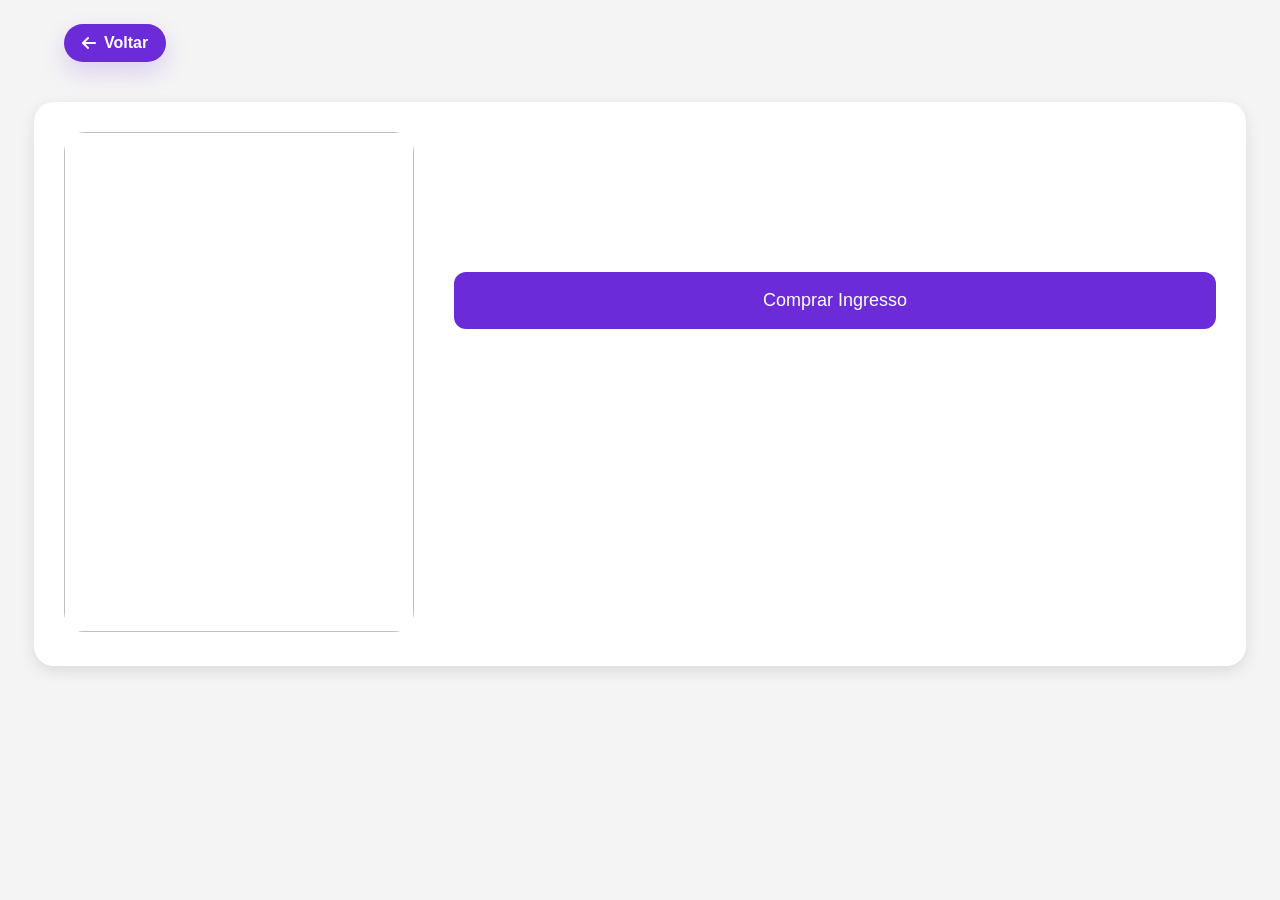
==== frontend/html/details_event.html @ b506e334 "feat: frontend" ====
<!DOCTYPE html>
<html lang="pt-BR">

<head>

  <meta charset="UTF-8">
  <meta name="viewport"
  content="width=device-width, initial-scale=1.0">

  <title>Detalhes do Evento</title>

  <link rel="stylesheet" href="../css/details_event.css">

  <link rel="stylesheet"
  href="https://cdnjs.cloudflare.com/ajax/libs/font-awesome/6.5.1/css/all.min.css">

</head>

<body>

  <header class="navbar">
    <a class="back-button" href="index.html">
      <i class="fa-solid fa-arrow-left"></i> Voltar
    </a>
  </header>

  <main class="event-container">

  <div class="event-image">

    <img id="eventImage">

  </div>

  <div class="event-details">

    <h1 id="eventName"></h1>

    <p id="eventDate"></p>

    <p id="eventTime"></p>

    <p id="eventLocation"></p>

    <p id="eventDescription"></p>

    <p id="eventPrice"></p>

    <p id="eventTickets"></p>

    <button class="buy-button">

      Comprar Ingresso

    </button>

  </div>

</main>


</body>

<script src="../js/details_event.js"></script>

</html>
---- frontend/css/details_event.css ----
body{

  margin: 0;

  background: #f4f4f4;

  font-family: Arial, Helvetica, sans-serif;
}


/* CONTAINER */

.event-container{

  width: 90%;

  margin: 40px auto;

  background: white;

  border-radius: 20px;

  padding: 30px;

  display: flex;

  gap: 40px;

  align-items: flex-start;

  box-shadow: 0 5px 15px rgba(0,0,0,0.1);

}


/* IMAGEM */

.event-image{

  width: 350px;

  flex-shrink: 0;
}

.event-image img{

  width: 100%;

  height: 500px;

  object-fit: cover;

  border-radius: 20px;
}


/* DETALHES */

.event-details{

  flex: 1;

  display: flex;

  flex-direction: column;

  gap: 20px;
}

.event-details h1{

  margin: 0;

  font-size: 42px;
}

.event-details p{

  font-size: 20px;

  margin: 0;
}


/* NAVBAR */

.navbar{
  width: 90%;
  margin: 24px auto 0;
  display: flex;
  justify-content: flex-start;
}

.back-button{
  display: inline-flex;
  align-items: center;
  gap: 8px;
  padding: 10px 18px;
  background: #6c2bd9;
  color: #fff;
  text-decoration: none;
  border-radius: 999px;
  font-size: 16px;
  font-weight: 600;
  box-shadow: 0 10px 24px rgba(108, 43, 217, 0.18);
  transition: transform 0.2s ease, background 0.2s ease, box-shadow 0.2s ease;
}

.back-button:hover{
  background: #5b21b6;
  transform: translateY(-1px);
  box-shadow: 0 14px 32px rgba(108, 43, 217, 0.24);
}

/* BOTÃO */

.buy-button{

  background: #6c2bd9;

  color: white;

  border: none;

  padding: 18px;

  border-radius: 12px;

  font-size: 18px;

  cursor: pointer;

  transition: 0.3s;
}

.buy-button:hover{

  background: #5b21b6;
}
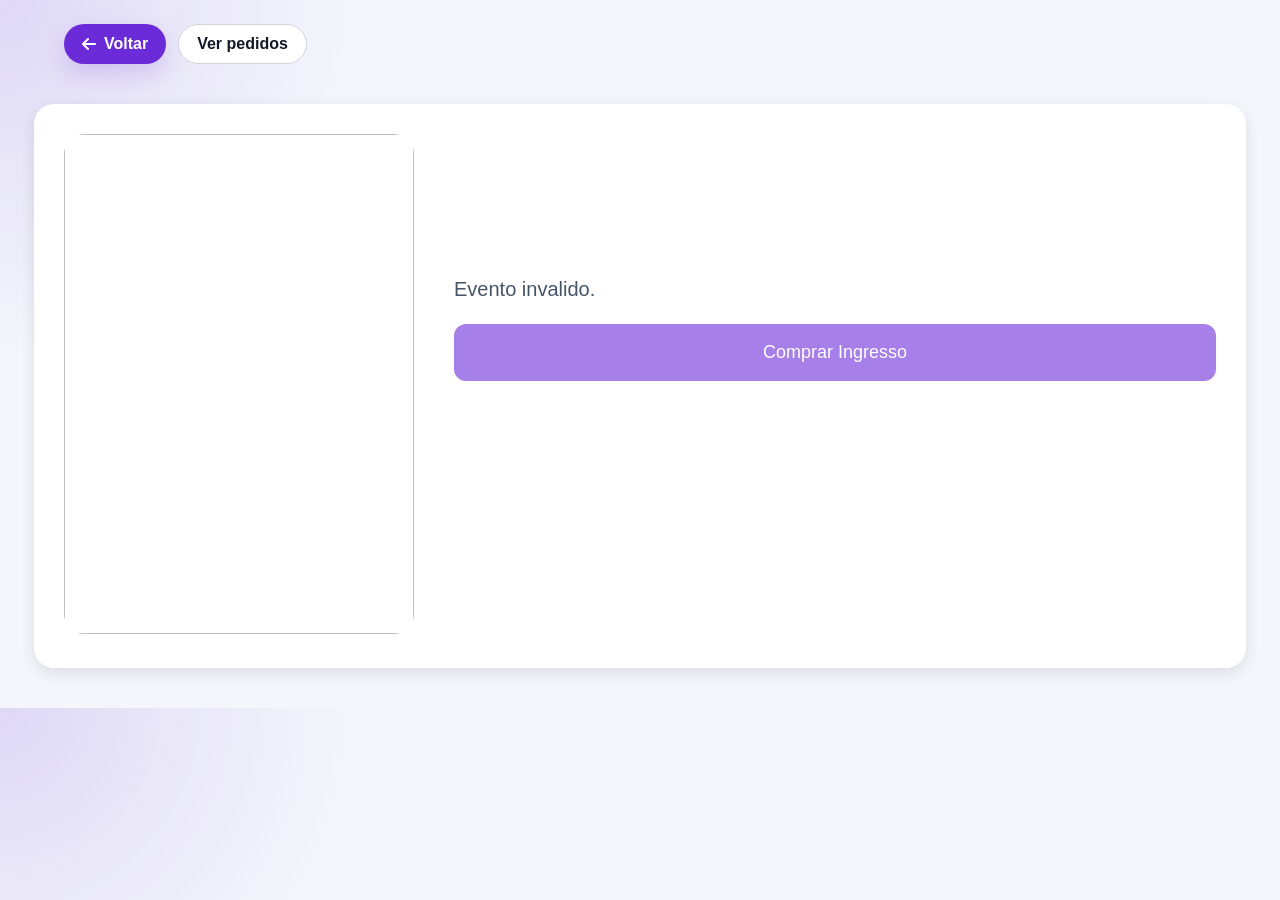
==== commit 9ddeabb9: "feat: frotnend integration and Event.PictureUrl" ====
--- a/frontend/html/details_event.html
+++ b/frontend/html/details_event.html
@@ -19,9 +19,12 @@
 <body>
 
   <header class="navbar">
-    <a class="back-button" href="index.html">
-      <i class="fa-solid fa-arrow-left"></i> Voltar
-    </a>
+    <div class="top-actions">
+      <a class="back-button" href="index.html">
+        <i class="fa-solid fa-arrow-left"></i> Voltar
+      </a>
+      <a class="orders-link" href="orders.html">Ver pedidos</a>
+    </div>
   </header>
 
   <main class="event-container">
@@ -48,10 +51,10 @@
 
     <p id="eventTickets"></p>
 
-    <button class="buy-button">
+    <p class="status-message" id="statusMessage"></p>
 
+    <button class="buy-button" id="buyButton" type="button">
       Comprar Ingresso
-
     </button>
 
   </div>
@@ -61,6 +64,7 @@
 
 </body>
 
+<script src="../js/api.js"></script>
 <script src="../js/details_event.js"></script>
 
-</html>+</html>
--- a/frontend/css/details_event.css
+++ b/frontend/css/details_event.css
@@ -1,55 +1,39 @@
 body{
-
   margin: 0;
-
-  background: #f4f4f4;
-
-  font-family: Arial, Helvetica, sans-serif;
+  background:
+    radial-gradient(circle at top left, rgba(91, 34, 212, 0.14), transparent 24%),
+    #f4f6fb;
+  color: #111827;
+  font-family: "Segoe UI", Tahoma, Geneva, Verdana, sans-serif;
 }
 
 
 /* CONTAINER */
 
 .event-container{
-
   width: 90%;
-
   margin: 40px auto;
-
   background: white;
-
   border-radius: 20px;
-
   padding: 30px;
-
   display: flex;
-
   gap: 40px;
-
   align-items: flex-start;
-
   box-shadow: 0 5px 15px rgba(0,0,0,0.1);
-
 }
 
 
 /* IMAGEM */
 
 .event-image{
-
   width: 350px;
-
   flex-shrink: 0;
 }
 
 .event-image img{
-
   width: 100%;
-
   height: 500px;
-
   object-fit: cover;
-
   border-radius: 20px;
 }
 
@@ -57,28 +41,21 @@
 /* DETALHES */
 
 .event-details{
-
   flex: 1;
-
   display: flex;
-
   flex-direction: column;
-
   gap: 20px;
 }
 
 .event-details h1{
-
   margin: 0;
-
   font-size: 42px;
 }
 
 .event-details p{
-
   font-size: 20px;
-
   margin: 0;
+  line-height: 1.5;
 }
 
 
@@ -89,6 +66,12 @@
   margin: 24px auto 0;
   display: flex;
   justify-content: flex-start;
+}
+
+.top-actions{
+  display: flex;
+  gap: 12px;
+  flex-wrap: wrap;
 }
 
 .back-button{
@@ -106,6 +89,20 @@
   transition: transform 0.2s ease, background 0.2s ease, box-shadow 0.2s ease;
 }
 
+.orders-link{
+  display: inline-flex;
+  align-items: center;
+  gap: 8px;
+  padding: 10px 18px;
+  background: white;
+  color: #111827;
+  text-decoration: none;
+  border-radius: 999px;
+  font-size: 16px;
+  font-weight: 600;
+  border: 1px solid #d1d5db;
+}
+
 .back-button:hover{
   background: #5b21b6;
   transform: translateY(-1px);
@@ -115,25 +112,53 @@
 /* BOTÃO */
 
 .buy-button{
-
   background: #6c2bd9;
-
   color: white;
-
   border: none;
-
   padding: 18px;
-
   border-radius: 12px;
-
   font-size: 18px;
-
   cursor: pointer;
-
-  transition: 0.3s;
+  transition: background 0.2s ease, opacity 0.2s ease;
 }
 
 .buy-button:hover{
+  background: #5b21b6;
+}
 
-  background: #5b21b6;
-}+.buy-button:disabled{
+  opacity: 0.6;
+  cursor: not-allowed;
+}
+
+.status-message{
+  min-height: 24px;
+  font-size: 16px;
+  color: #475569;
+}
+
+.status-message.error{
+  color: #b91c1c;
+}
+
+.status-message.success{
+  color: #15803d;
+}
+
+@media (max-width: 900px){
+  .event-container{
+    flex-direction: column;
+  }
+
+  .event-image{
+    width: 100%;
+  }
+
+  .event-image img{
+    height: 320px;
+  }
+
+  .event-details h1{
+    font-size: 32px;
+  }
+}
